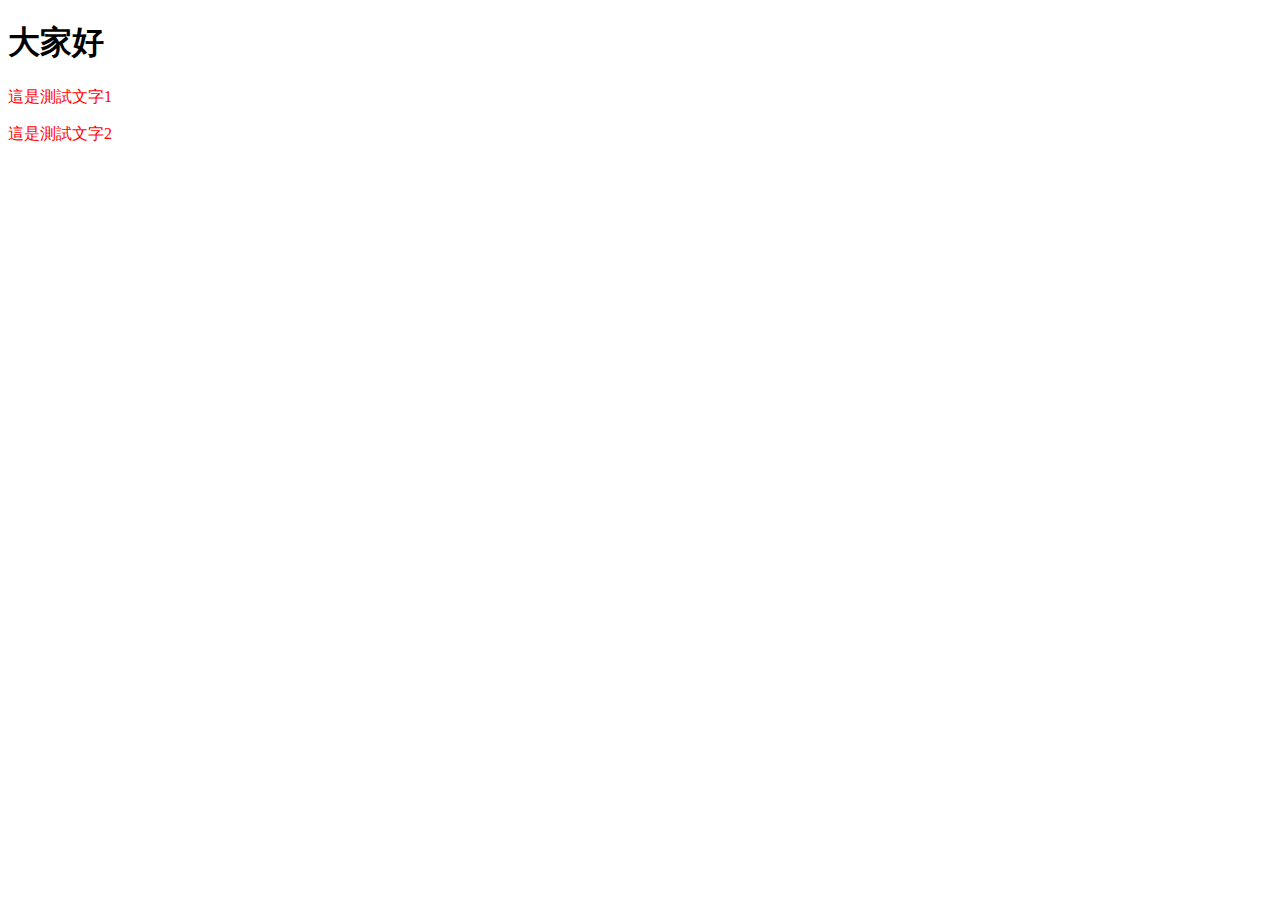
==== index.htm @ 7b78421c "Renamed index.html to index.htm" ====
<!DOCTYPE html>
<html lang="en">
<head>
  <meta charset="UTF-8">
  <meta name="viewport" content="width=device-width, initial-scale=1.0">
  <title>Hellow</title>
  <link rel="stylesheet" href="style/main.css">
</head>
<body>
  <h1>大家好</h1>
  <p class="red-color">這是測試文字1</p>
  <p class="red-color">這是測試文字2</p>
</body>
</html>
---- style/main.css ----
.red-color {
  color: red;
}
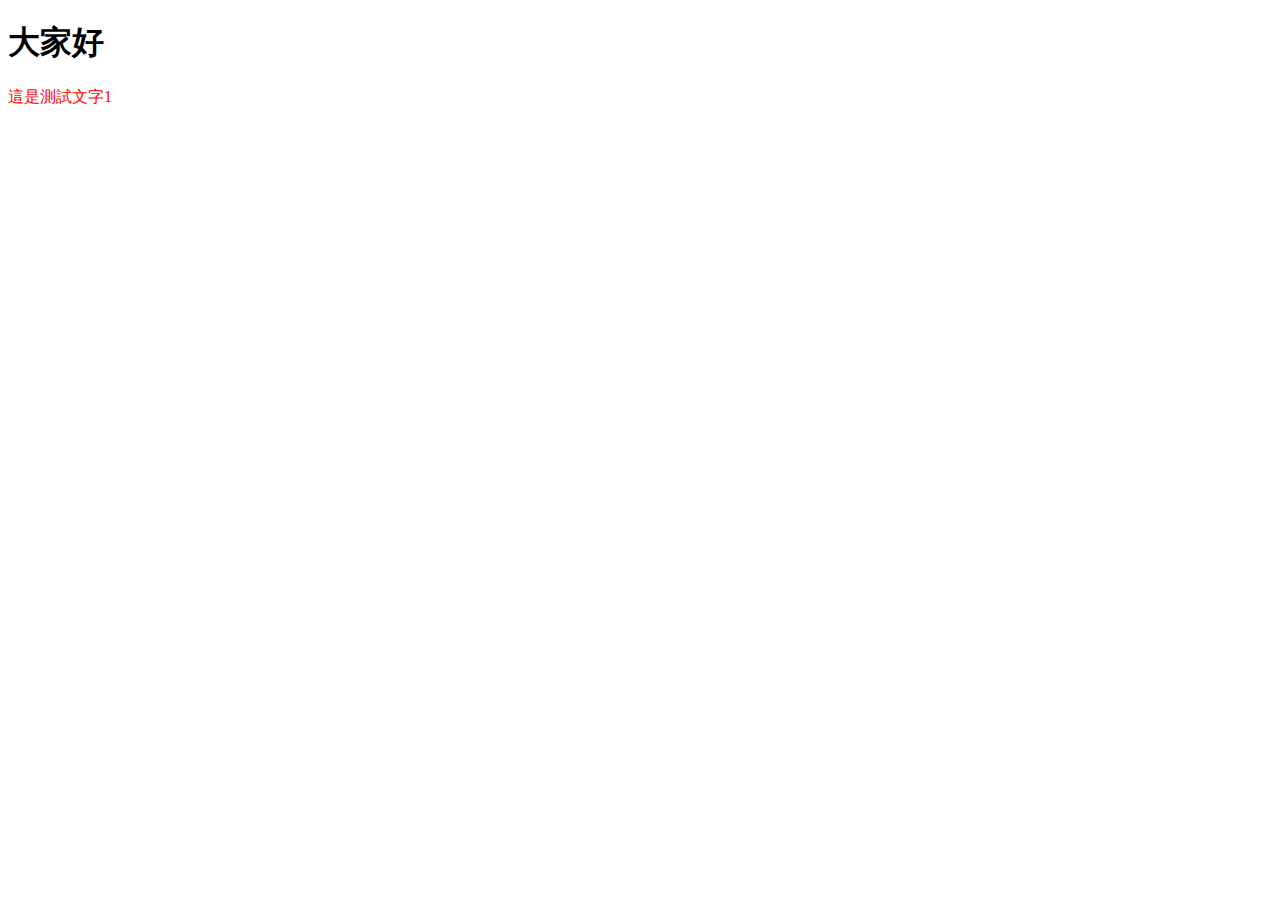
==== commit 8d4a781c: "modify index.htm, main.css" ====
--- a/index.htm
+++ b/index.htm
@@ -3,12 +3,11 @@
 <head>
   <meta charset="UTF-8">
   <meta name="viewport" content="width=device-width, initial-scale=1.0">
-  <title>Hellow</title>
+  <title>World</title>
   <link rel="stylesheet" href="style/main.css">
 </head>
 <body>
   <h1>大家好</h1>
   <p class="red-color">這是測試文字1</p>
-  <p class="red-color">這是測試文字2</p>
 </body>
 </html>
--- a/style/main.css
+++ b/style/main.css
@@ -1,3 +1,4 @@
 .red-color {
   color: red;
+  font-size: 16px;
 }
